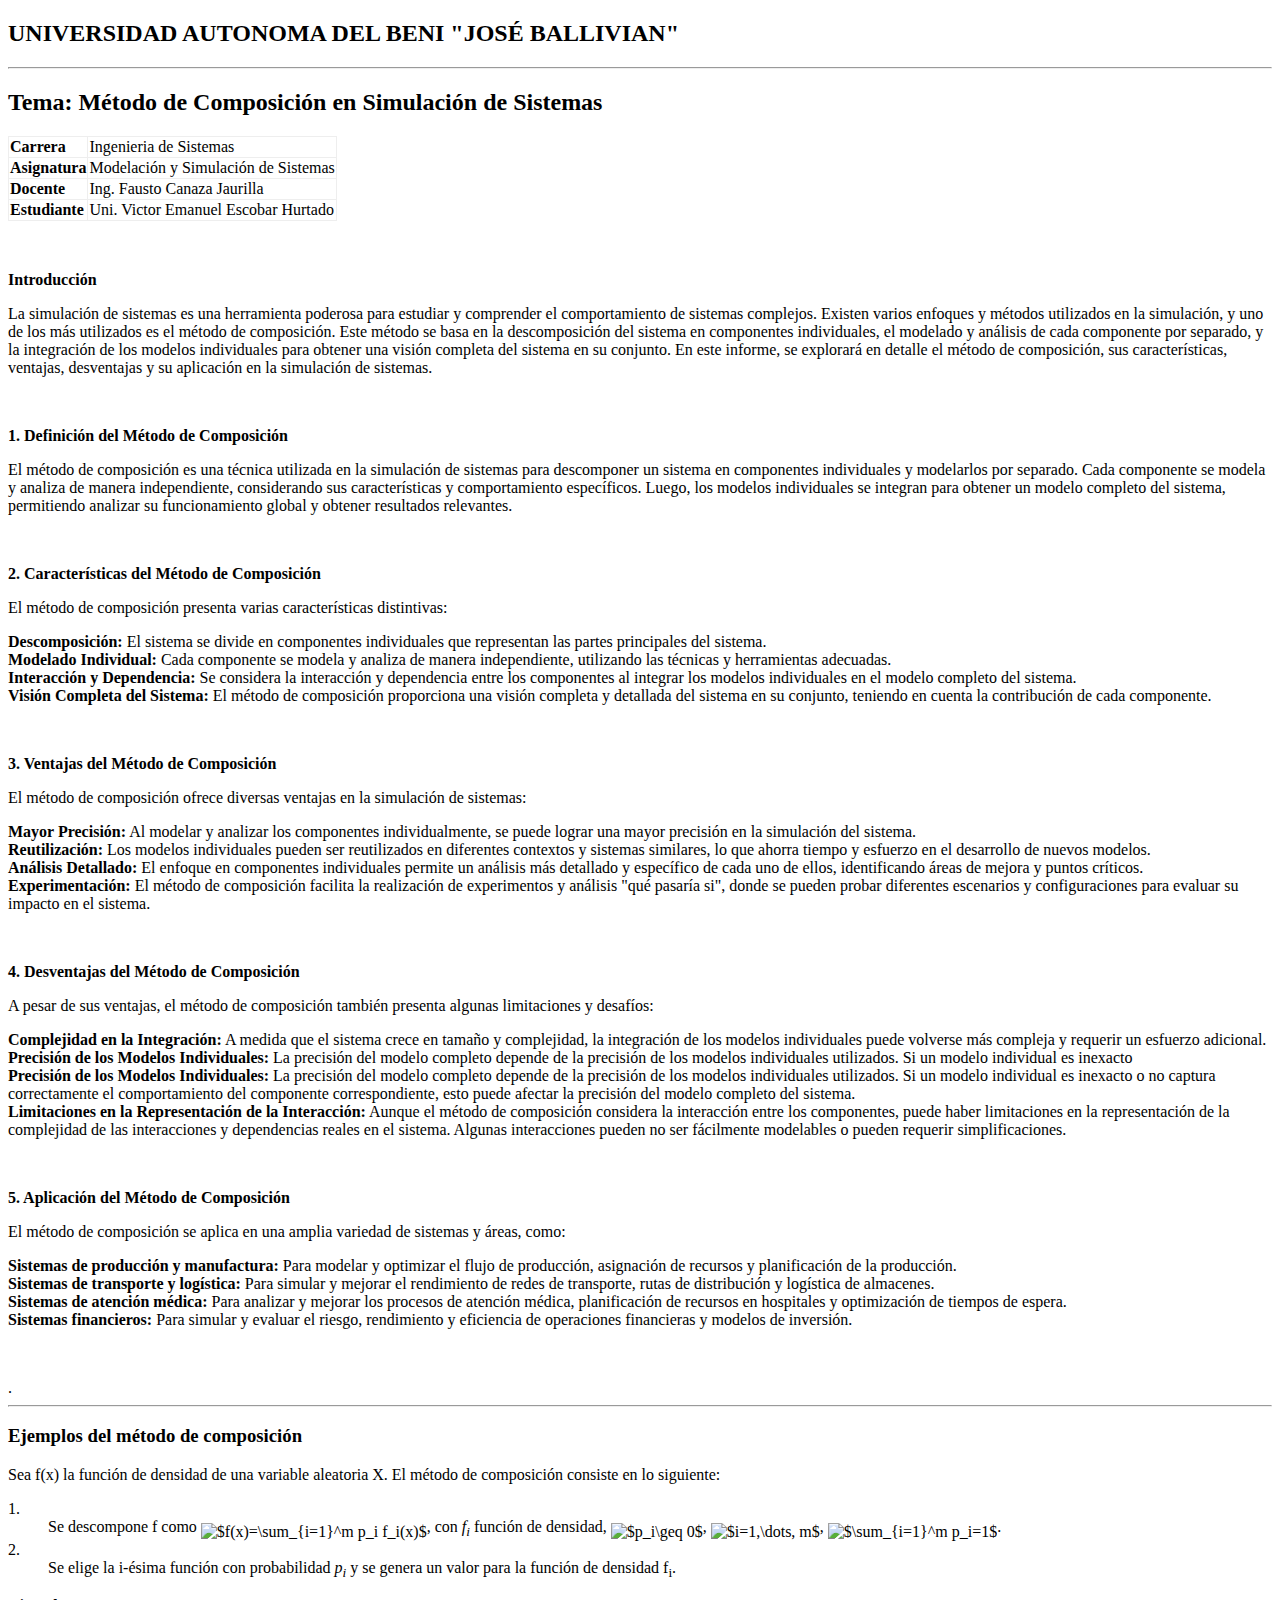
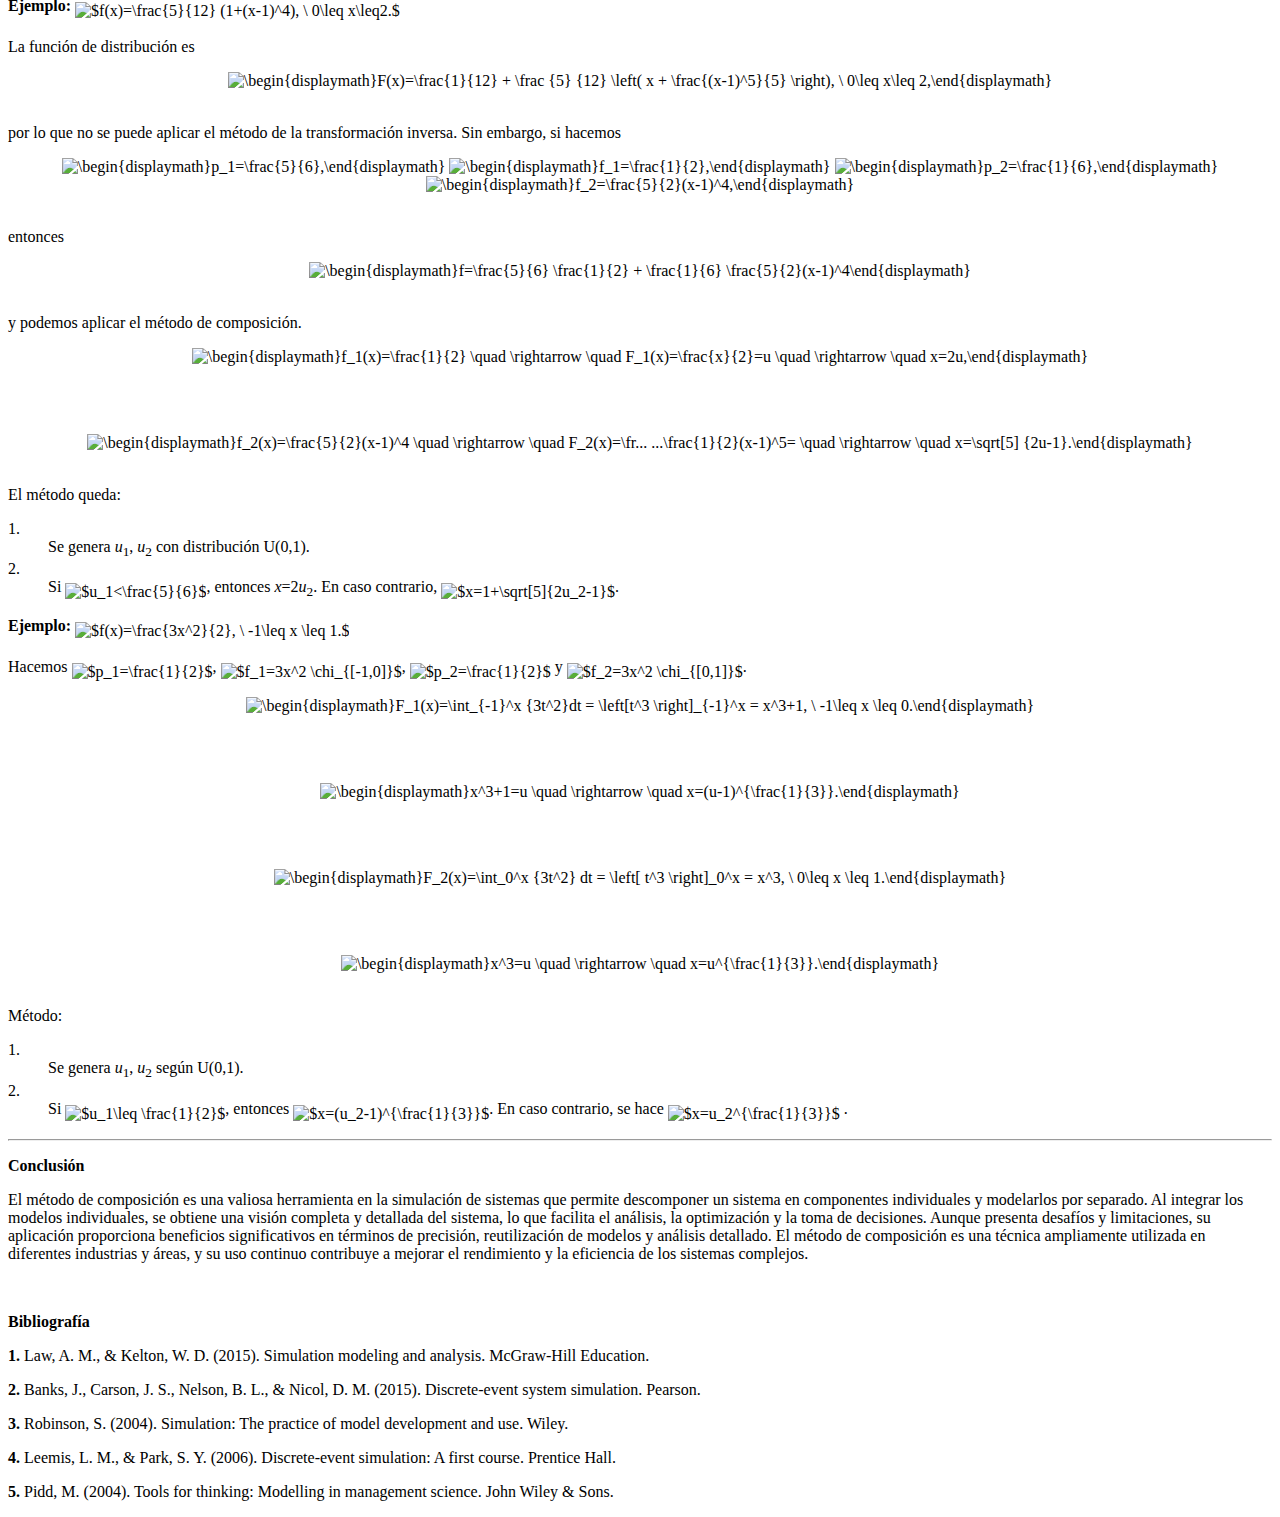
==== index.html @ 9a581acb "Rename IMC - INFORME METODO DE COMPOSICON.html to index.html" ====
<!DOCTYPE html>
<html>
<head>
	<meta charset="utf-8">
	<meta name="viewport" content="width=device-width, initial-scale=1">
	<link rel="stylesheet" type="text/css" href="ESTILO INFORME METODO DE COMPOSICION.css">
	<title>Metodo de Composicion</title>
</head>
<body lang=ES-BO style='tab-interval:35.4pt'>

<div class=WordSection1>

<h2>UNIVERSIDAD AUTONOMA DEL BENI "JOSÉ BALLIVIAN"</h2>
</dd></dl><hr>

<h2>Tema: Método de Composición en Simulación de Sistemas</h2>

<table border="1">
    <tbody>
        <tr>
            <td class="negrita">Carrera </td>
            <td>Ingenieria de Sistemas</td>
        </tr>
        <tr>
            <td class="negrita">Asignatura </td>
            <td>Modelación y Simulación de Sistemas</td>
        </tr>
        <tr>
            <td class="negrita">Docente </td>
            <td>Ing. Fausto Canaza Jaurilla</td>
        </tr>
        <tr>
            <td class="negrita">Estudiante</td>
            <td>Uni. Victor Emanuel Escobar Hurtado</td>
        </tr>
    </tbody>
</table>

<p class=MsoNormal><o:p>&nbsp;</o:p></p>

<p class=MsoNormal><b style='mso-bidi-font-weight:normal'>Introducción<o:p></o:p></b></p>

<p class=MsoNormal>La simulación de sistemas es una herramienta poderosa para
estudiar y comprender el comportamiento de sistemas complejos. Existen varios
enfoques y métodos utilizados en la simulación, y uno de los más utilizados es
el método de composición. Este método se basa en la descomposición del sistema
en componentes individuales, el modelado y análisis de cada componente por
separado, y la integración de los modelos individuales para obtener una visión
completa del sistema en su conjunto. En este informe, se explorará en detalle
el método de composición, sus características, ventajas, desventajas y su
aplicación en la simulación de sistemas.</p>

<p class=MsoNormal><o:p>&nbsp;</o:p></p>

<p class=MsoNormal><b style='mso-bidi-font-weight:normal'>1. Definición del
Método de Composición<o:p></o:p></b></p>

<p class=MsoNormal>El método de composición es una técnica utilizada en la
simulación de sistemas para descomponer un sistema en componentes individuales
y modelarlos por separado. Cada componente se modela y analiza de manera
independiente, considerando sus características y comportamiento específicos.
Luego, los modelos individuales se integran para obtener un modelo completo del
sistema, permitiendo analizar su funcionamiento global y obtener resultados
relevantes.</p>

<p class=MsoNormal><o:p>&nbsp;</o:p></p>

<p class=MsoNormal><b style='mso-bidi-font-weight:normal'>2. Características
del Método de Composición<o:p></o:p></b></p>   

<p class=MsoNormal>El método de composición presenta varias características
distintivas:</p>

<li><strong>Descomposición:</strong> El sistema se divide en
componentes individuales que representan las partes principales del sistema.</li>

<li><strong>Modelado Individual:</strong> Cada componente se modela y
analiza de manera independiente, utilizando las técnicas y herramientas
adecuadas.</li>

<li><strong>Interacción y Dependencia:</strong> Se considera la
interacción y dependencia entre los componentes al integrar los modelos
individuales en el modelo completo del sistema.</li>

<li><strong>Visión Completa del Sistema:</strong> El método de composición
proporciona una visión completa y detallada del sistema en su conjunto,
teniendo en cuenta la contribución de cada componente.</li>

<p class=MsoNormal><o:p>&nbsp;</o:p></p>

<p class=MsoNormal><b style='mso-bidi-font-weight:normal'>3. Ventajas del
Método de Composición<o:p></o:p></b></p>

<p class=MsoNormal>El método de composición ofrece diversas ventajas en la
simulación de sistemas:</p>

<li><strong>Mayor Precisión:</strong> Al modelar y analizar los
componentes individualmente, se puede lograr una mayor precisión en la
simulación del sistema.</li>

<li><strong>Reutilización:</strong> Los modelos individuales pueden
ser reutilizados en diferentes contextos y sistemas similares, lo que ahorra
tiempo y esfuerzo en el desarrollo de nuevos modelos.</li>

<li><strong>Análisis Detallado:</strong> El enfoque en componentes
individuales permite un análisis más detallado y específico de cada uno de
ellos, identificando áreas de mejora y puntos críticos.</li>

<li><strong>Experimentación:</strong> El método de composición
facilita la realización de experimentos y análisis &quot;qué pasaría si&quot;,
donde se pueden probar diferentes escenarios y configuraciones para evaluar su
impacto en el sistema.</li>

<p class=MsoNormal><o:p>&nbsp;</o:p></p>

<p class=MsoNormal><b style='mso-bidi-font-weight:normal'>4. Desventajas del
Método de Composición<o:p></o:p></b></p>

<p class=MsoNormal>A pesar de sus ventajas, el método de composición también
presenta algunas limitaciones y desafíos:</p>




<li><strong>Complejidad en la Integración:</strong> A medida que el
sistema crece en tamaño y complejidad, la integración de los modelos
individuales puede volverse más compleja y requerir un esfuerzo adicional.</li>

<li><strong>Precisión de los Modelos Individuales:</strong> La
precisión del modelo completo depende de la precisión de los modelos
individuales utilizados. Si un modelo individual es inexacto</li>

<li><strong>Precisión de los Modelos Individuales:</strong> La
precisión del modelo completo depende de la precisión de los modelos
individuales utilizados. Si un modelo individual es inexacto o no captura
correctamente el comportamiento del componente correspondiente, esto puede
afectar la precisión del modelo completo del sistema.</li>

<li><strong>Limitaciones en la Representación de la Interacción:</strong> Aunque el método de composición considera la interacción entre los
componentes, puede haber limitaciones en la representación de la complejidad de
las interacciones y dependencias reales en el sistema. Algunas interacciones
pueden no ser fácilmente modelables o pueden requerir simplificaciones.</li>

<p class=MsoNormal><o:p>&nbsp;</o:p></p>

<p class=MsoNormal><b style='mso-bidi-font-weight:normal'>5. Aplicación del
Método de Composición<o:p></o:p></b></p>


<p class=MsoNormal>El método de composición se aplica en una amplia variedad de
sistemas y áreas, como:</p>

<li><strong>Sistemas de producción y manufactura:</strong> Para
modelar y optimizar el flujo de producción, asignación de recursos y
planificación de la producción.</li>

<li><strong>Sistemas de transporte y logística:</strong> Para simular
y mejorar el rendimiento de redes de transporte, rutas de distribución y
logística de almacenes.</li>

<li><strong>Sistemas de atención médica:</strong> Para analizar y
mejorar los procesos de atención médica, planificación de recursos en
hospitales y optimización de tiempos de espera.</li>

<li><strong>Sistemas financieros:</strong> Para simular y evaluar el
riesgo, rendimiento y eficiencia de operaciones financieras y modelos de
inversión.</li>

<p class=MsoNormal><o:p>&nbsp;</o:p></p>


.
</dd></dl><hr>

<h3><a name="SECTION00930000000000000000">
Ejemplos del método de composición</a>
</h3>

Sea f(x) la función de densidad de una variable aleatoria X.
El método de composición consiste en lo siguiente:
<dl compact="">
<dt>1.
</dt><dd>Se descompone f como 
<!-- MATH: $f(x)=\sum_{i=1}^m p_i f_i(x)$ -->
<img width="128" height="31" align="MIDDLE" border="0" src="./Método de composición_files/img446.gif" alt="$f(x)=\sum_{i=1}^m p_i f_i(x)$">,
con <i>f</i><sub><i>i</i></sub>
función de densidad, <img width="42" height="27" align="MIDDLE" border="0" src="./Método de composición_files/img447.gif" alt="$p_i\geq 0$">,

<!-- MATH: $i=1,\dots, m$ -->
<img width="78" height="27" align="MIDDLE" border="0" src="./Método de composición_files/img448.gif" alt="$i=1,\dots, m$">,

<!-- MATH: $\sum_{i=1}^m p_i=1$ -->
<img width="78" height="31" align="MIDDLE" border="0" src="./Método de composición_files/img449.gif" alt="$\sum_{i=1}^m p_i=1$">.
</dd><dt>2.
</dt><dd>Se elige la i-ésima función con probabilidad <i>p</i><sub><i>i</i></sub> y se genera
un valor para la función de densidad f<sub>i</sub>.
</dd></dl>

<b>Ejemplo:  </b>
<!-- MATH: $f(x)=\frac{5}{12} (1+(x-1)^4), \  0\leq x\leq2.$ -->
<img width="224" height="32" align="MIDDLE" border="0" src="./Método de composición_files/img450.gif" alt="$f(x)=\frac{5}{12} (1+(x-1)^4), \ 0\leq x\leq2.$">
<br> <br>
La función de distribución es 
<br><p></p>
<div align="CENTER">
<!-- MATH: \begin{displaymath}
F(x)=\frac{1}{12} + \frac {5} {12}
\left( x + \frac{(x-1)^5}{5} \right), \  0\leq x\leq 2,
\end{displaymath} -->


<img width="276" height="42" src="./Método de composición_files/img451.gif" alt="\begin{displaymath}F(x)=\frac{1}{12} + \frac {5} {12}
\left( x + \frac{(x-1)^5}{5} \right), \ 0\leq x\leq 2,\end{displaymath}">
</div>
<br clear="ALL">
<p></p>
por lo que no se puede aplicar el método de la transformación 
inversa. Sin embargo, si hacemos 
<br><p></p>
<div align="CENTER">
<!-- MATH: \begin{displaymath}
p_1=\frac{5}{6},
\end{displaymath} -->


<img width="46" height="36" src="./Método de composición_files/img452.gif" alt="\begin{displaymath}p_1=\frac{5}{6},\end{displaymath}">
<img width="45" height="36" src="./Método de composición_files/img453.gif" alt="\begin{displaymath}f_1=\frac{1}{2},\end{displaymath}">
<img width="46" height="36" src="./Método de composición_files/img454.gif" alt="\begin{displaymath}p_2=\frac{1}{6},\end{displaymath}">
<img width="94" height="36" src="./Método de composición_files/img455.gif" alt="\begin{displaymath}f_2=\frac{5}{2}(x-1)^4,\end{displaymath}">
</div>
<br clear="ALL">
<p></p>
entonces 
<br><p></p>
<div align="CENTER">
<!-- MATH: \begin{displaymath}
f=\frac{5}{6} \frac{1}{2} + \frac{1}{6} \frac{5}{2}(x-1)^4
\end{displaymath} -->


<img width="133" height="36" src="./Método de composición_files/img456.gif" alt="\begin{displaymath}f=\frac{5}{6} \frac{1}{2} + \frac{1}{6} \frac{5}{2}(x-1)^4\end{displaymath}">
</div>
<br clear="ALL">
<p></p>
y podemos aplicar el método de composición.
<br><p></p>
<div align="CENTER">
<!-- MATH: \begin{displaymath}
f_1(x)=\frac{1}{2} \quad \rightarrow \quad F_1(x)=\frac{x}{2}=u
\quad \rightarrow \quad x=2u,
\end{displaymath} -->


<img width="296" height="36" src="./Método de composición_files/img457.gif" alt="\begin{displaymath}f_1(x)=\frac{1}{2} \quad \rightarrow \quad F_1(x)=\frac{x}{2}=u
\quad \rightarrow \quad x=2u,\end{displaymath}">
</div>
<br clear="ALL">
<p></p>
<br><p></p>
<div align="CENTER">
<!-- MATH: \begin{displaymath}
f_2(x)=\frac{5}{2}(x-1)^4 \quad \rightarrow \quad
F_2(x)=\frac{1}{2} + \frac{1}{2}(x-1)^5= \quad \rightarrow \quad
x=\sqrt[5] {2u-1}.
\end{displaymath} -->


<img width="441" height="36" src="./Método de composición_files/img458.gif" alt="\begin{displaymath}f_2(x)=\frac{5}{2}(x-1)^4 \quad \rightarrow \quad
F_2(x)=\fr...
...\frac{1}{2}(x-1)^5= \quad \rightarrow \quad
x=\sqrt[5] {2u-1}.\end{displaymath}">
</div>
<br clear="ALL">
<p></p>
El método queda: 
<dl compact="">
<dt>1.
</dt><dd>Se genera <i>u</i><sub>1</sub>, <i>u</i><sub>2</sub> con distribución U(0,1).
</dd><dt>2.
</dt><dd>Si 
<!-- MATH: $u_1<\frac{5}{6}$ -->
<img width="46" height="32" align="MIDDLE" border="0" src="./Método de composición_files/img459.gif" alt="$u_1&lt;\frac{5}{6}$">,
entonces <i>x</i>=2<i>u</i><sub>2</sub>. En caso contrario, 
<!-- MATH: $x=1+\sqrt[5]{2u_2-1}$ -->
<img width="113" height="32" align="MIDDLE" border="0" src="./Método de composición_files/img460.gif" alt="$x=1+\sqrt[5]{2u_2-1}$">.
</dd></dl>

<b>Ejemplo:  </b>
<!-- MATH: $f(x)=\frac{3x^2}{2}, \  -1\leq x \leq 1.$ -->
<img width="156" height="37" align="MIDDLE" border="0" src="./Método de composición_files/img461.gif" alt="$f(x)=\frac{3x^2}{2}, \ -1\leq x \leq 1.$">
<br> <br>
Hacemos 
<!-- MATH: $p_1=\frac{1}{2}$ -->
<img width="45" height="32" align="MIDDLE" border="0" src="./Método de composición_files/img462.gif" alt="$p_1=\frac{1}{2}$">,

<!-- MATH: $f_1=3x^2 \chi_{[-1,0]}$ -->
<img width="96" height="31" align="MIDDLE" border="0" src="./Método de composición_files/img463.gif" alt="$f_1=3x^2 \chi_{[-1,0]}$">,

<!-- MATH: $p_2=\frac{1}{2}$ -->
<img width="45" height="32" align="MIDDLE" border="0" src="./Método de composición_files/img464.gif" alt="$p_2=\frac{1}{2}$">
y 
<!-- MATH: $f_2=3x^2 \chi_{[0,1]}$ -->
<img width="88" height="31" align="MIDDLE" border="0" src="./Método de composición_files/img465.gif" alt="$f_2=3x^2 \chi_{[0,1]}$">.
<br><p></p>
<div align="CENTER">
<!-- MATH: \begin{displaymath}
F_1(x)=\int_{-1}^x {3t^2}dt = \left[t^3 \right]_{-1}^x = x^3+1,
\  -1\leq x \leq 0.
\end{displaymath} -->


<img width="306" height="41" src="./Método de composición_files/img466.gif" alt="\begin{displaymath}F_1(x)=\int_{-1}^x {3t^2}dt = \left[t^3 \right]_{-1}^x = x^3+1,
\ -1\leq x \leq 0.\end{displaymath}">
</div>
<br clear="ALL">
<p></p>
<br><p></p>
<div align="CENTER">
<!-- MATH: \begin{displaymath}
x^3+1=u \quad \rightarrow \quad
x=(u-1)^{\frac{1}{3}}.
\end{displaymath} -->


<img width="196" height="27" src="./Método de composición_files/img467.gif" alt="\begin{displaymath}x^3+1=u \quad \rightarrow \quad
x=(u-1)^{\frac{1}{3}}.\end{displaymath}">
</div>
<br clear="ALL">
<p></p>
<br><p></p>
<div align="CENTER">
<!-- MATH: \begin{displaymath}
F_2(x)=\int_0^x {3t^2} dt = \left[ t^3 \right]_0^x = x^3,
\  0\leq x \leq 1.
\end{displaymath} -->


<img width="261" height="40" src="./Método de composición_files/img468.gif" alt="\begin{displaymath}F_2(x)=\int_0^x {3t^2} dt = \left[ t^3 \right]_0^x = x^3,
\ 0\leq x \leq 1.\end{displaymath}">
</div>
<br clear="ALL">
<p></p>
<br><p></p>
<div align="CENTER">
<!-- MATH: \begin{displaymath}
x^3=u \quad \rightarrow \quad x=u^{\frac{1}{3}}.
\end{displaymath} -->


<img width="137" height="23" src="./Método de composición_files/img469.gif" alt="\begin{displaymath}x^3=u \quad \rightarrow \quad x=u^{\frac{1}{3}}.\end{displaymath}">
</div>
<br clear="ALL">
<p></p>
Método:
<dl compact="">
<dt>1.
</dt><dd>Se genera <i>u</i><sub>1</sub>, <i>u</i><sub>2</sub> según U(0,1).
</dd><dt>2.
</dt><dd>Si 
<!-- MATH: $u_1\leq \frac{1}{2}$ -->
<img width="46" height="32" align="MIDDLE" border="0" src="./Método de composición_files/img470.gif" alt="$u_1\leq \frac{1}{2}$">,
entonces 
<!-- MATH: $x=(u_2-1)^{\frac{1}{3}}$ -->
<img width="89" height="35" align="MIDDLE" border="0" src="./Método de composición_files/img471.gif" alt="$x=(u_2-1)^{\frac{1}{3}}$">.
En
caso contrario, se hace 
<!-- MATH: $x=u_2^{\frac{1}{3}}$ -->
<img width="48" height="41" align="MIDDLE" border="0" src="./Método de composición_files/img472.gif" alt="$x=u_2^{\frac{1}{3}}$">

.
</dd></dl><hr>




<p class=MsoNormal><b style='mso-bidi-font-weight:normal'>Conclusión</b></p>



<p class=MsoNormal>El método de composición es una valiosa herramienta en la
simulación de sistemas que permite descomponer un sistema en componentes
individuales y modelarlos por separado. Al integrar los modelos individuales, se
obtiene una visión completa y detallada del sistema, lo que facilita el
análisis, la optimización y la toma de decisiones. Aunque presenta desafíos y
limitaciones, su aplicación proporciona beneficios significativos en términos
de precisión, reutilización de modelos y análisis detallado. El método de
composición es una técnica ampliamente utilizada en diferentes industrias y
áreas, y su uso continuo contribuye a mejorar el rendimiento y la eficiencia de
los sistemas complejos.</p>

<p class=MsoNormal><o:p>&nbsp;</o:p></p>

<p class=MsoNormal><b style='mso-bidi-font-weight:normal'>Bibliografía</b></p>



<p class=MsoNormal><strong>1.</strong> <span class=SpellE>Law</span>, A. M., &amp; <span
class=SpellE>Kelton</span>, W. D. (2015). <span class=SpellE>Simulation</span> <span
class=SpellE>modeling</span> and <span class=SpellE>analysis</span>.
McGraw-Hill <span class=SpellE>Education</span>.</p>

<p class=MsoNormal><strong>2.</strong> Banks, J., Carson, J. S., Nelson, B. L., &amp; Nicol, D.
M. (2015). <span class=SpellE>Discrete-event</span> <span class=SpellE>system</span>
<span class=SpellE>simulation</span>. Pearson.</p>

<p class=MsoNormal><strong>3. </strong>Robinson, S. (2004). <span class=SpellE>Simulation</span>:
<span class=SpellE>The</span> <span class=SpellE>practice</span> of <span
class=SpellE>model</span> <span class=SpellE>development</span> and use. <span
class=SpellE>Wiley</span>.</p>

<p class=MsoNormal><strong>4. </strong><span class=SpellE>Leemis</span>, L. M., &amp; Park, S.
Y. (2006). <span class=SpellE>Discrete-event</span> <span class=SpellE>simulation</span>:
A <span class=SpellE>first</span> <span class=SpellE>course</span>. Prentice
Hall.</p>

<p class=MsoNormal><strong>5. </strong><span class=SpellE>Pidd</span>, M. (2004). Tools <span
class=SpellE>for</span> <span class=SpellE>thinking</span>: <span class=SpellE>Modelling</span>
in <span class=SpellE>management</span> <span class=SpellE>science</span>. John
<span class=SpellE>Wiley</span> &amp; <span class=SpellE>Sons</span>.</p>

</div>


</body>
</html>
---- ESTILO INFORME METODO DE COMPOSICION.css ----
.negrita{
	font-weight: bold;
}
table{
	border-collapse: collapse;
}
table tr{
	border: 1em;
}
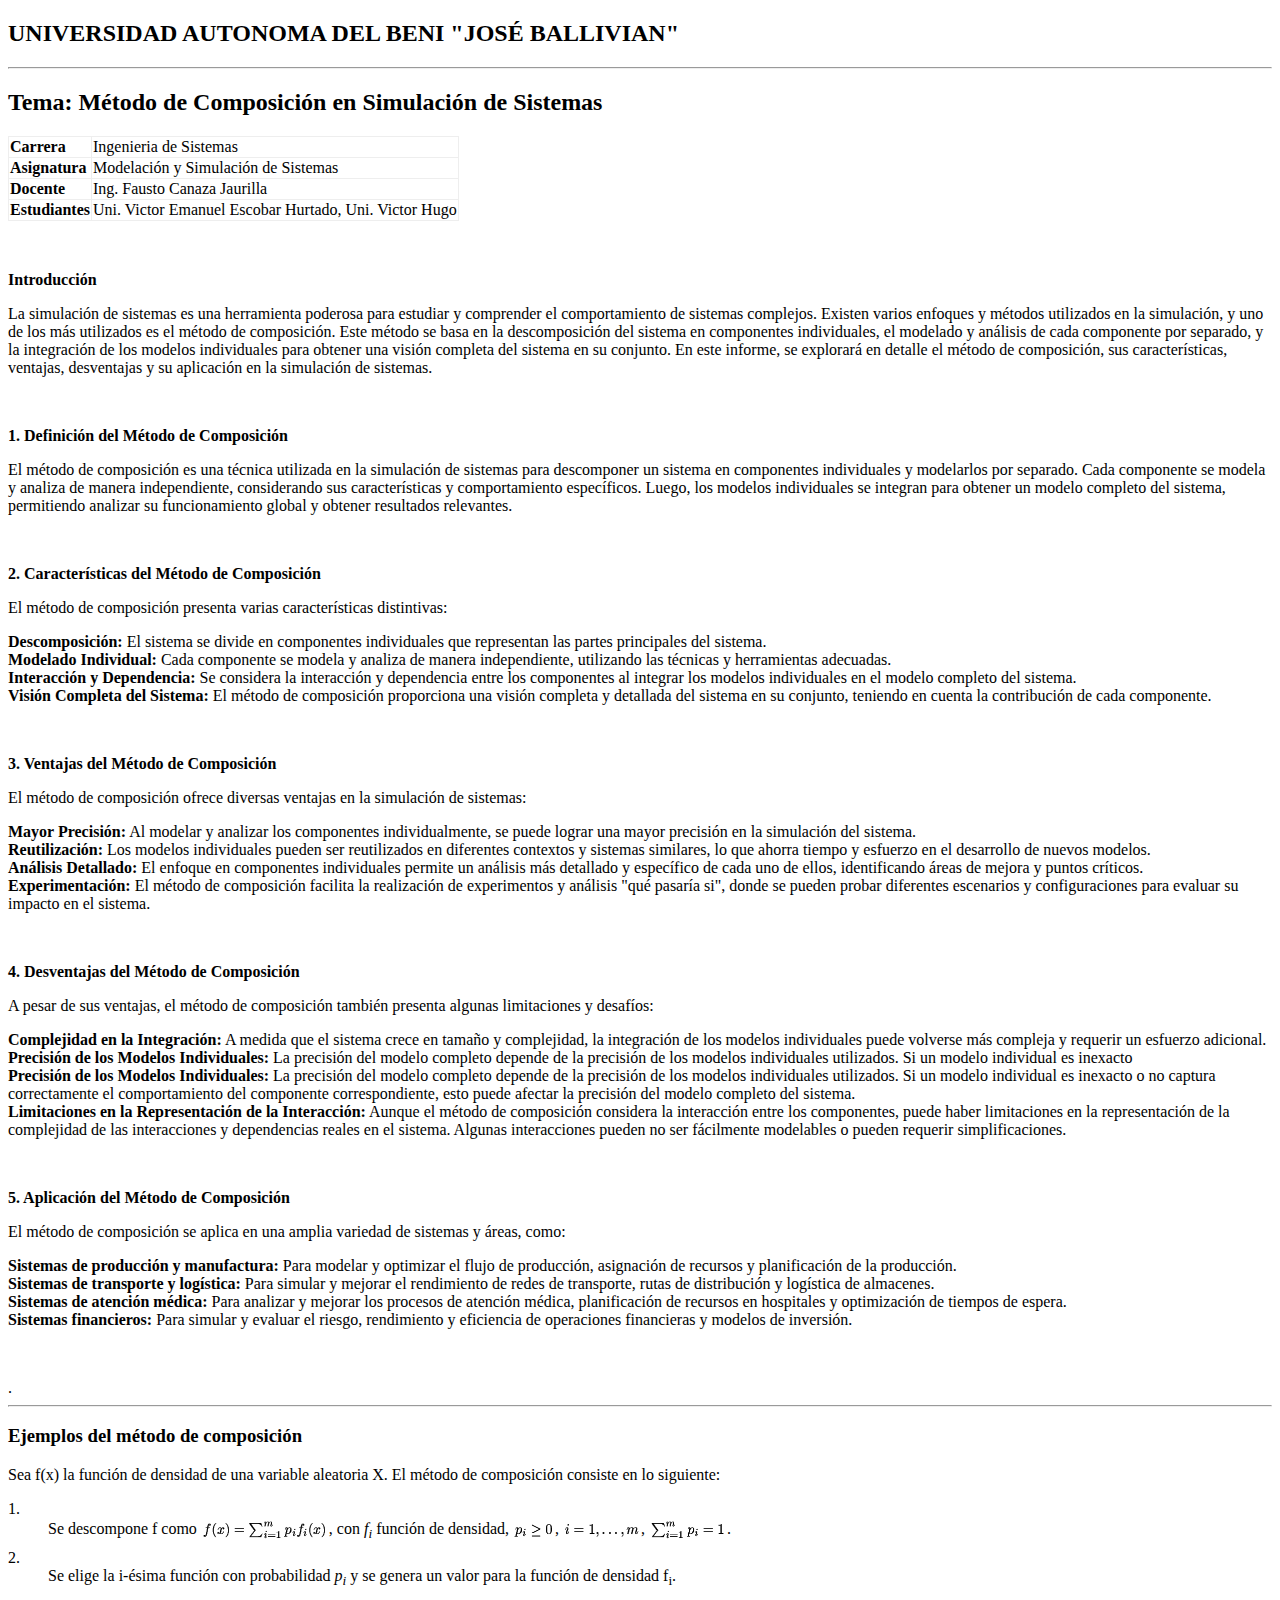
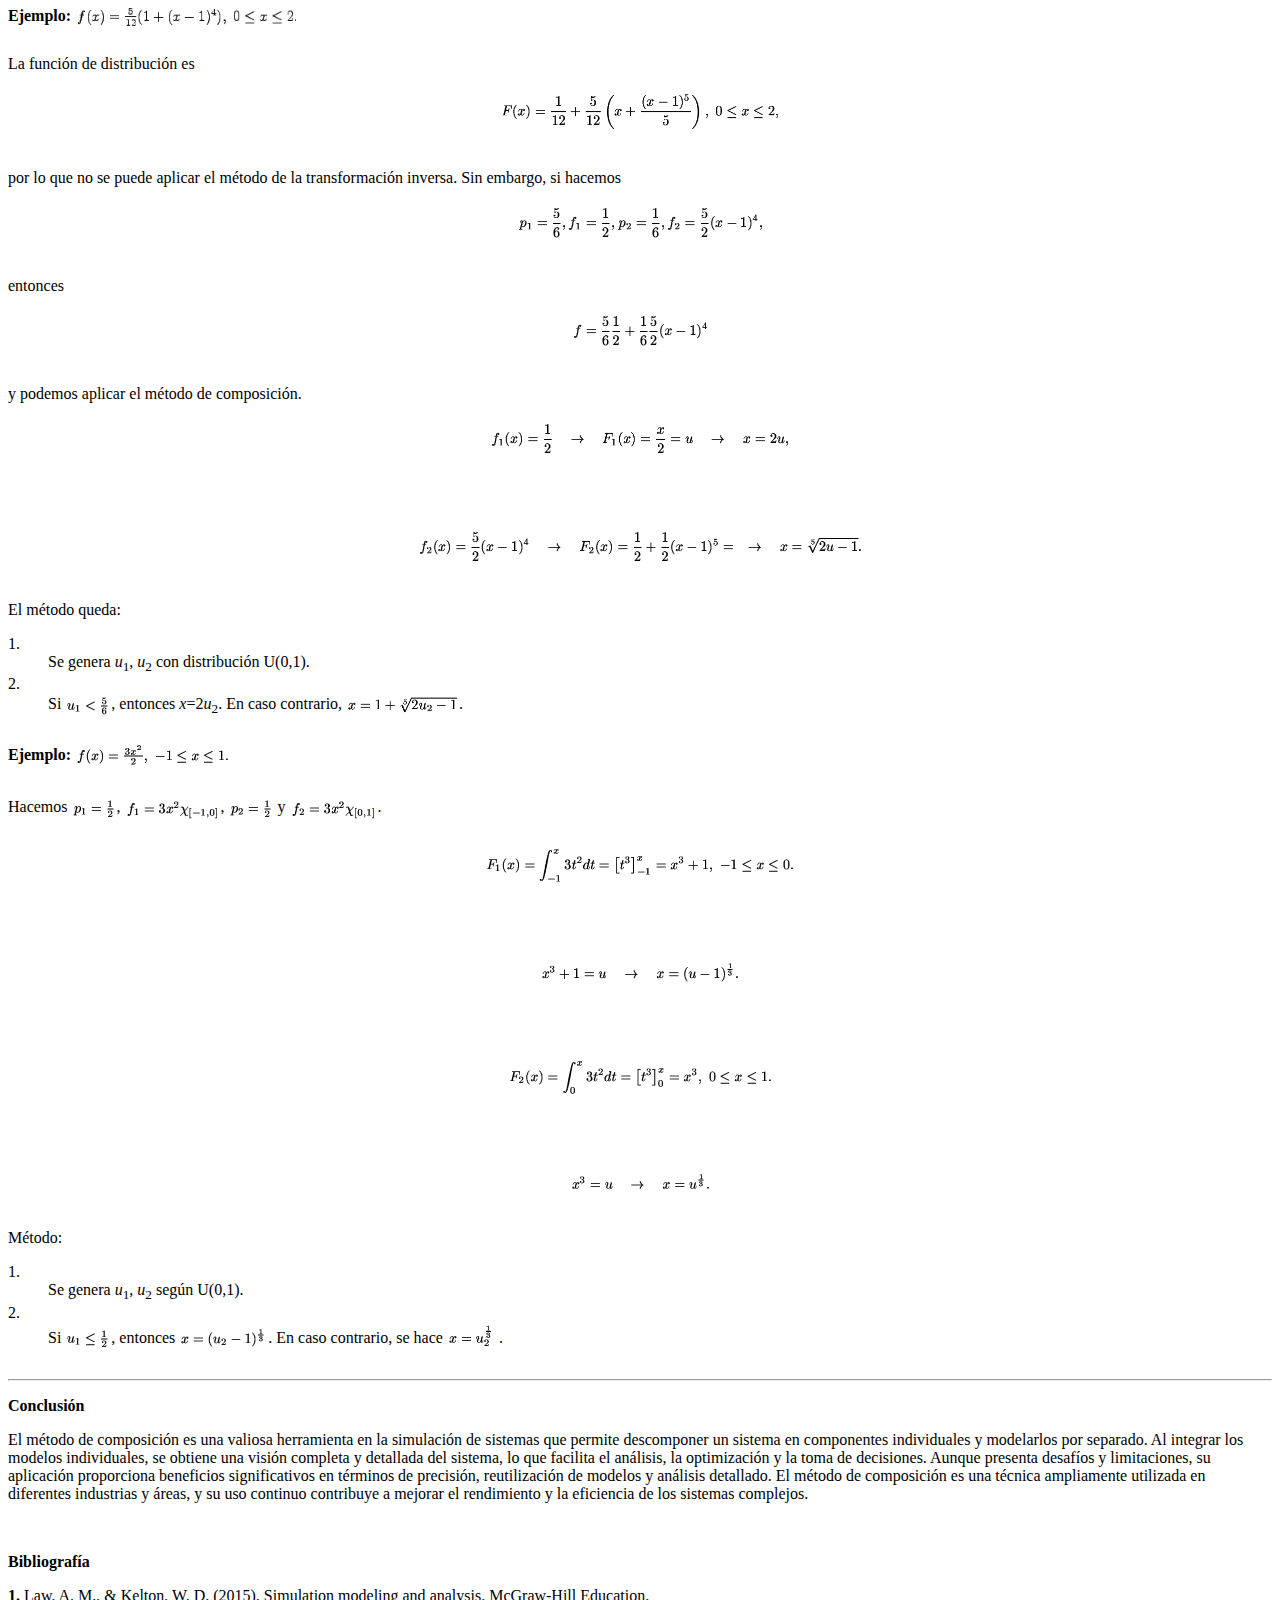
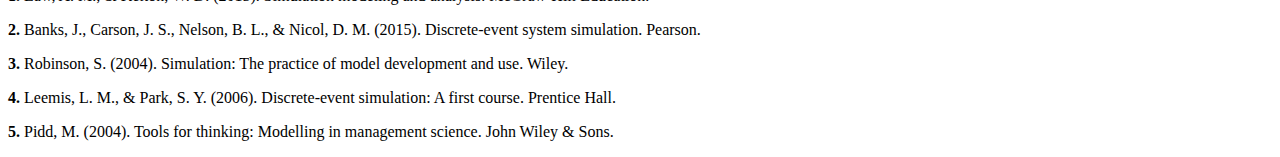
==== commit d655463f: "Update index.html" ====
--- a/index.html
+++ b/index.html
@@ -30,8 +30,8 @@
             <td>Ing. Fausto Canaza Jaurilla</td>
         </tr>
         <tr>
-            <td class="negrita">Estudiante</td>
-            <td>Uni. Victor Emanuel Escobar Hurtado</td>
+            <td class="negrita">Estudiantes</td>
+            <td>Uni. Victor Emanuel Escobar Hurtado, Uni. Victor Hugo</td>
         </tr>
     </tbody>
 </table>
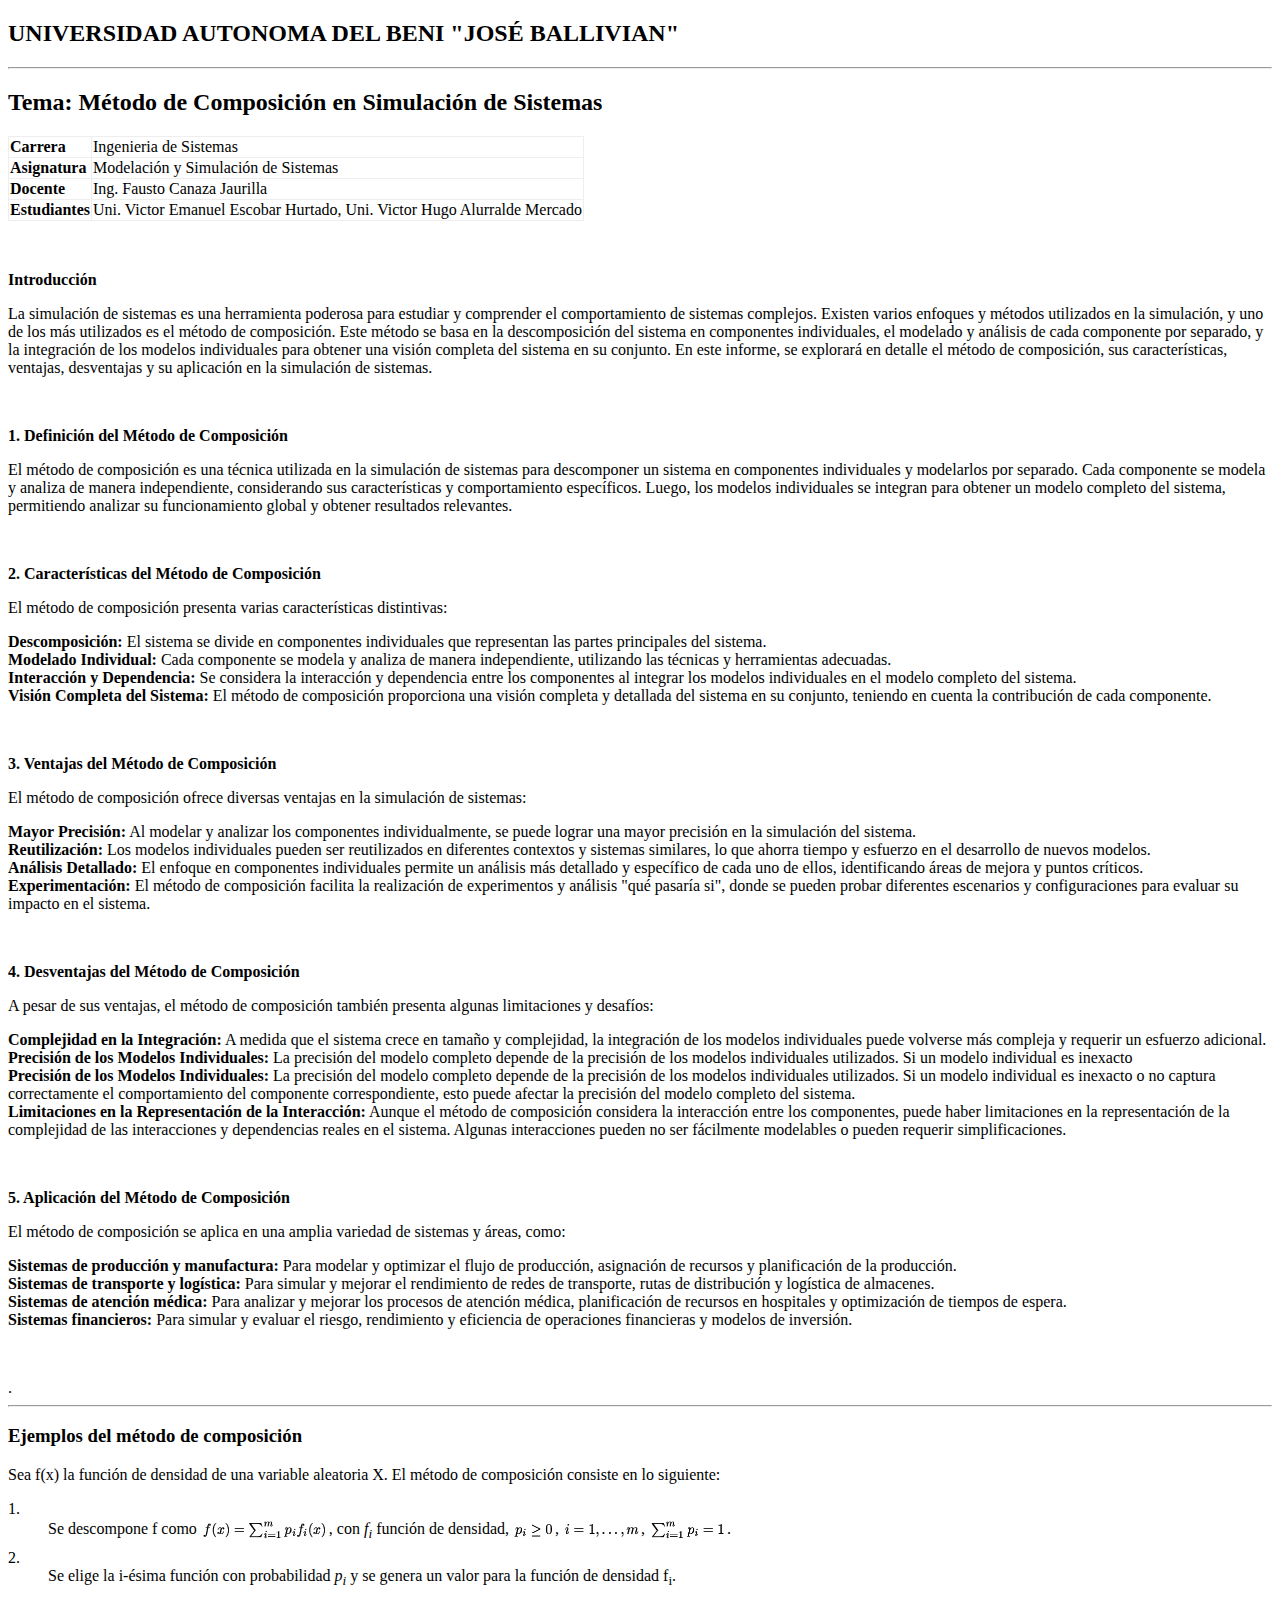
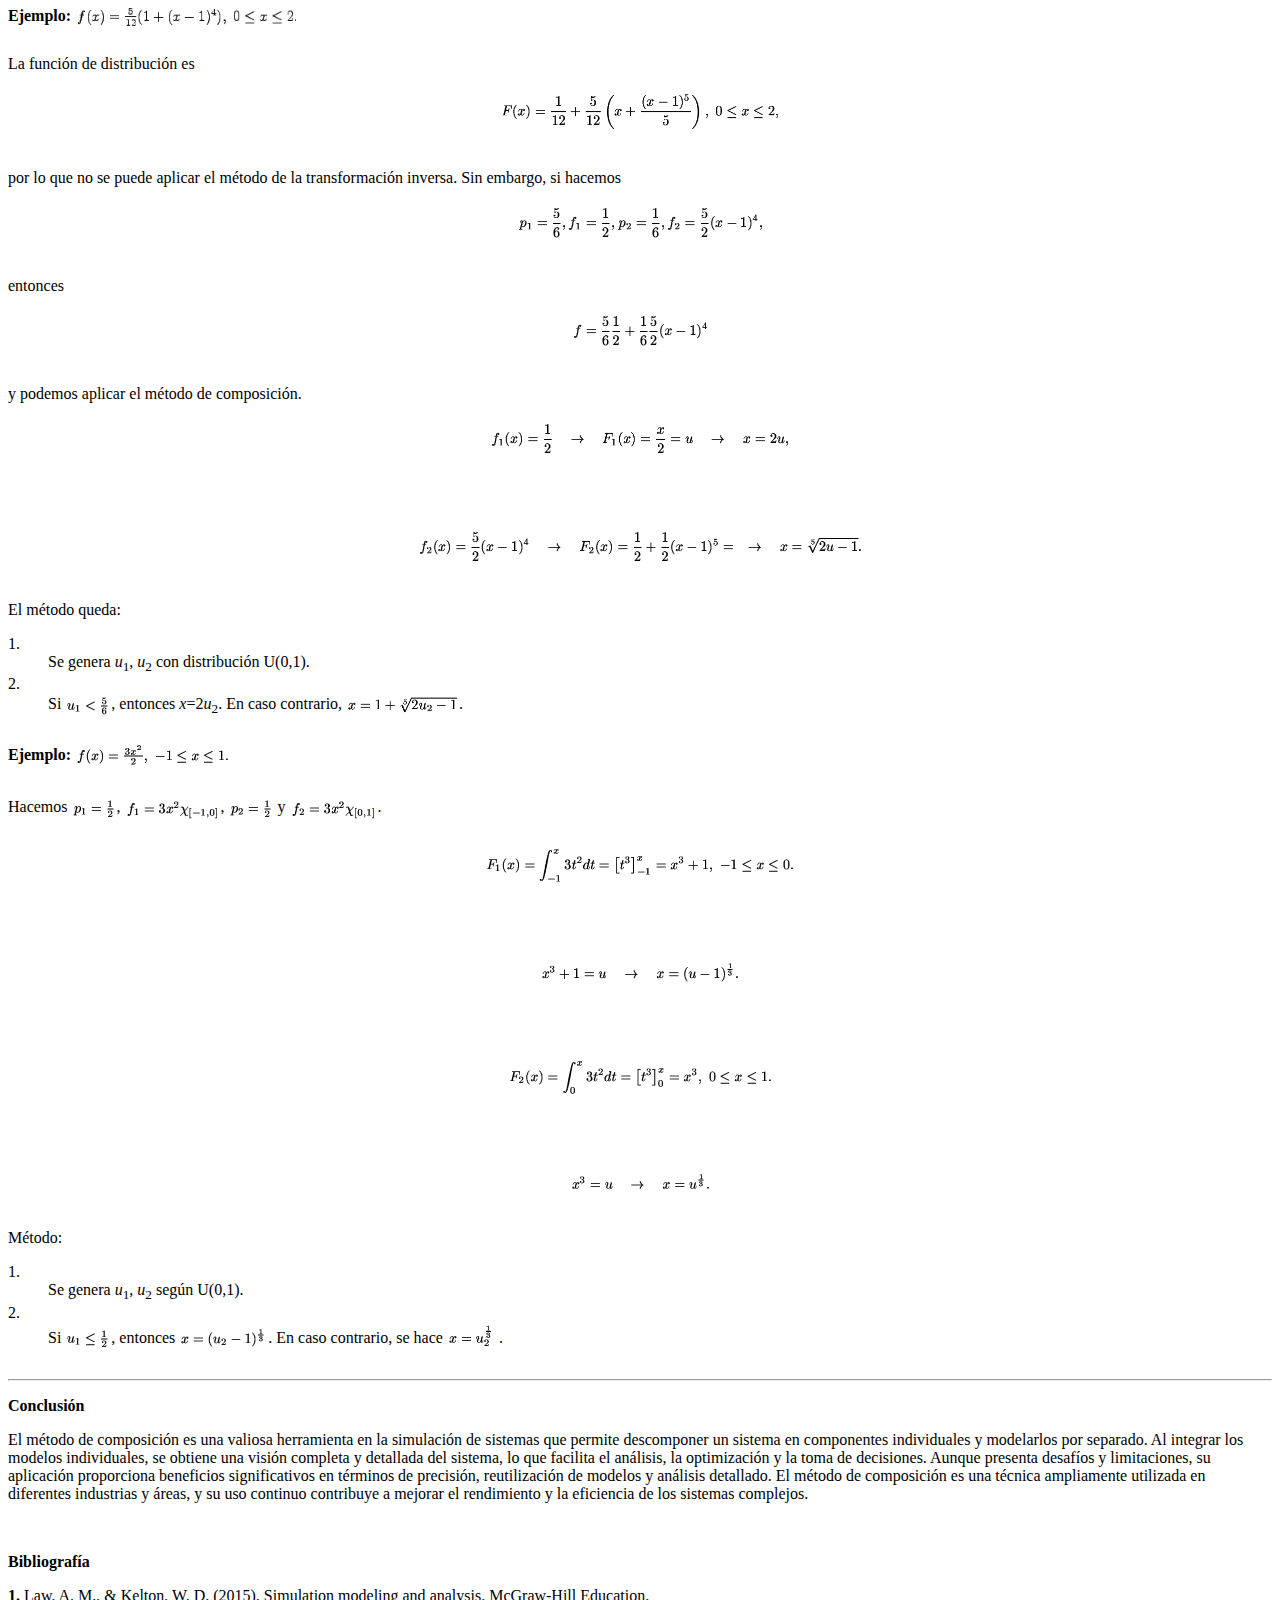
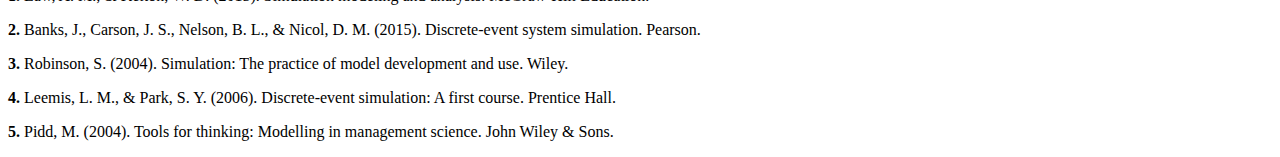
==== commit 54a535a4: "Update index.html" ====
--- a/index.html
+++ b/index.html
@@ -31,7 +31,7 @@
         </tr>
         <tr>
             <td class="negrita">Estudiantes</td>
-            <td>Uni. Victor Emanuel Escobar Hurtado, Uni. Victor Hugo</td>
+            <td>Uni. Victor Emanuel Escobar Hurtado, Uni. Victor Hugo Alurralde Mercado</td>
         </tr>
     </tbody>
 </table>
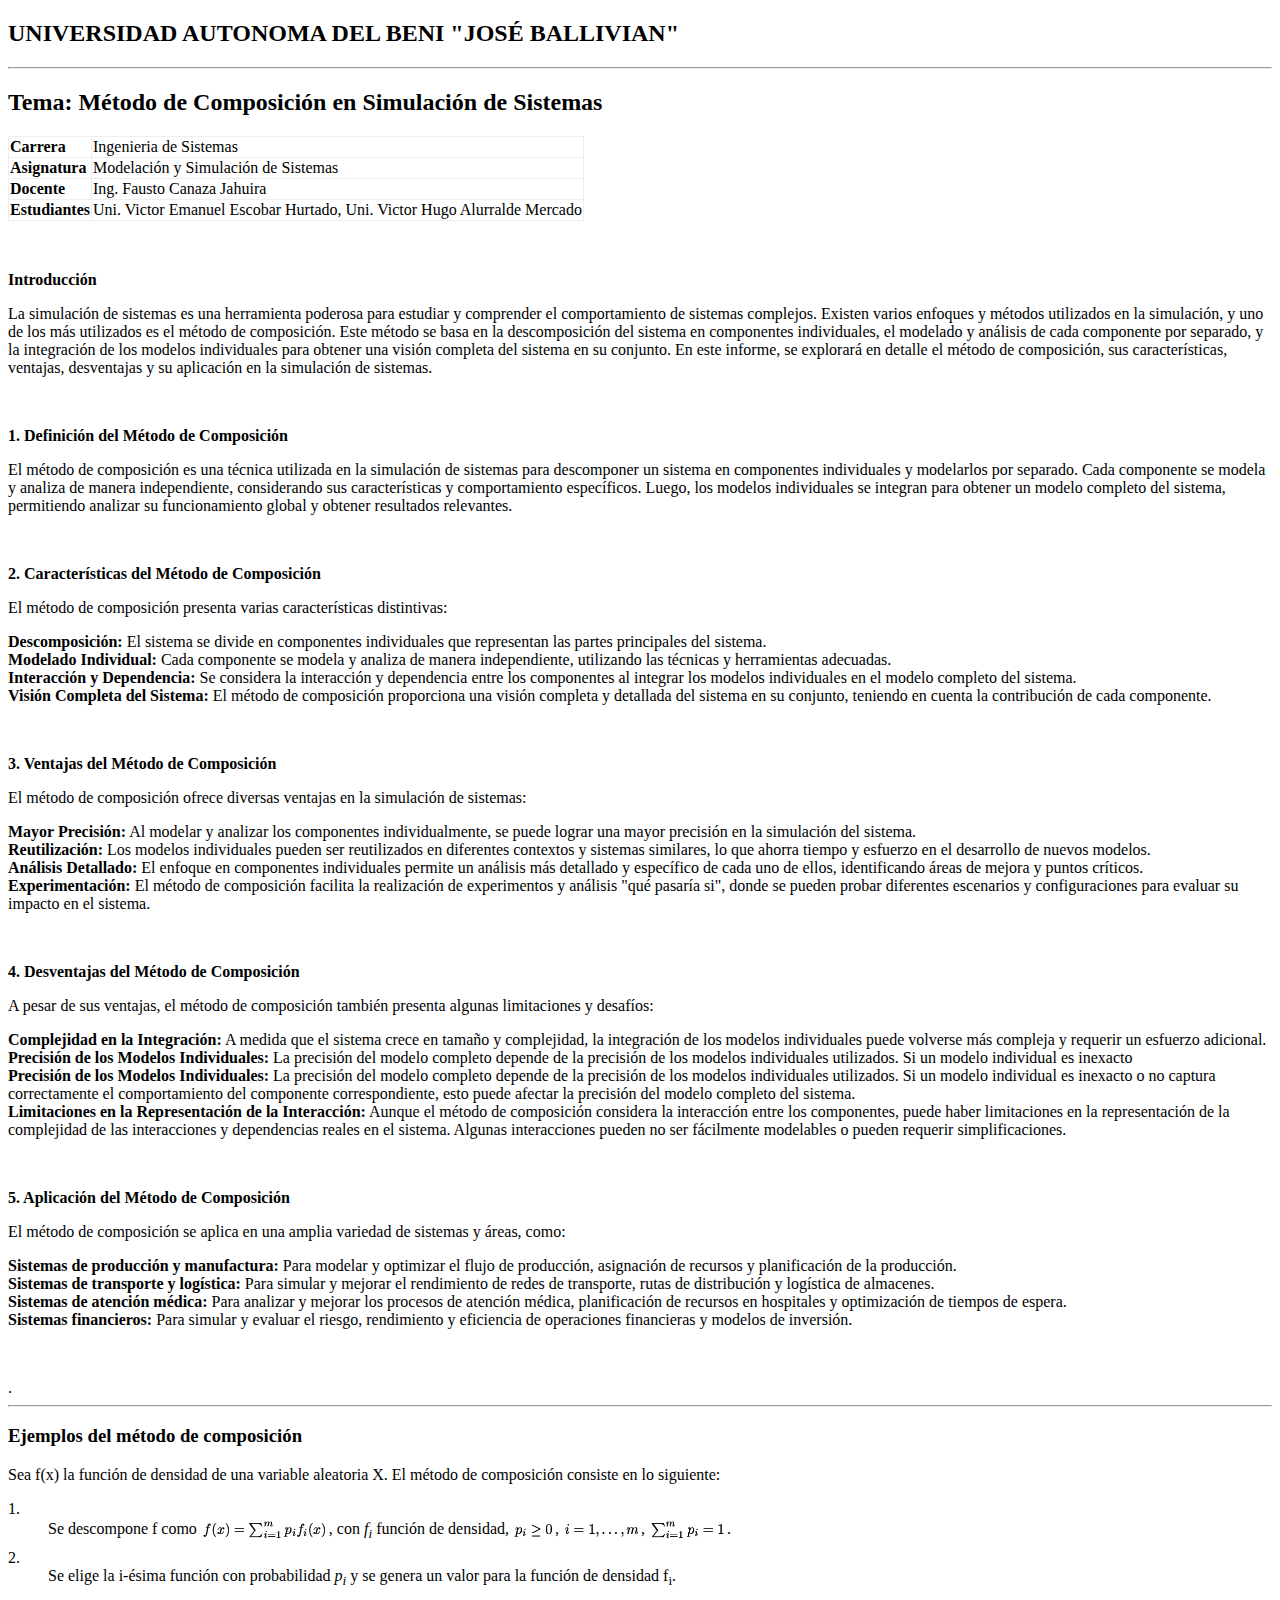
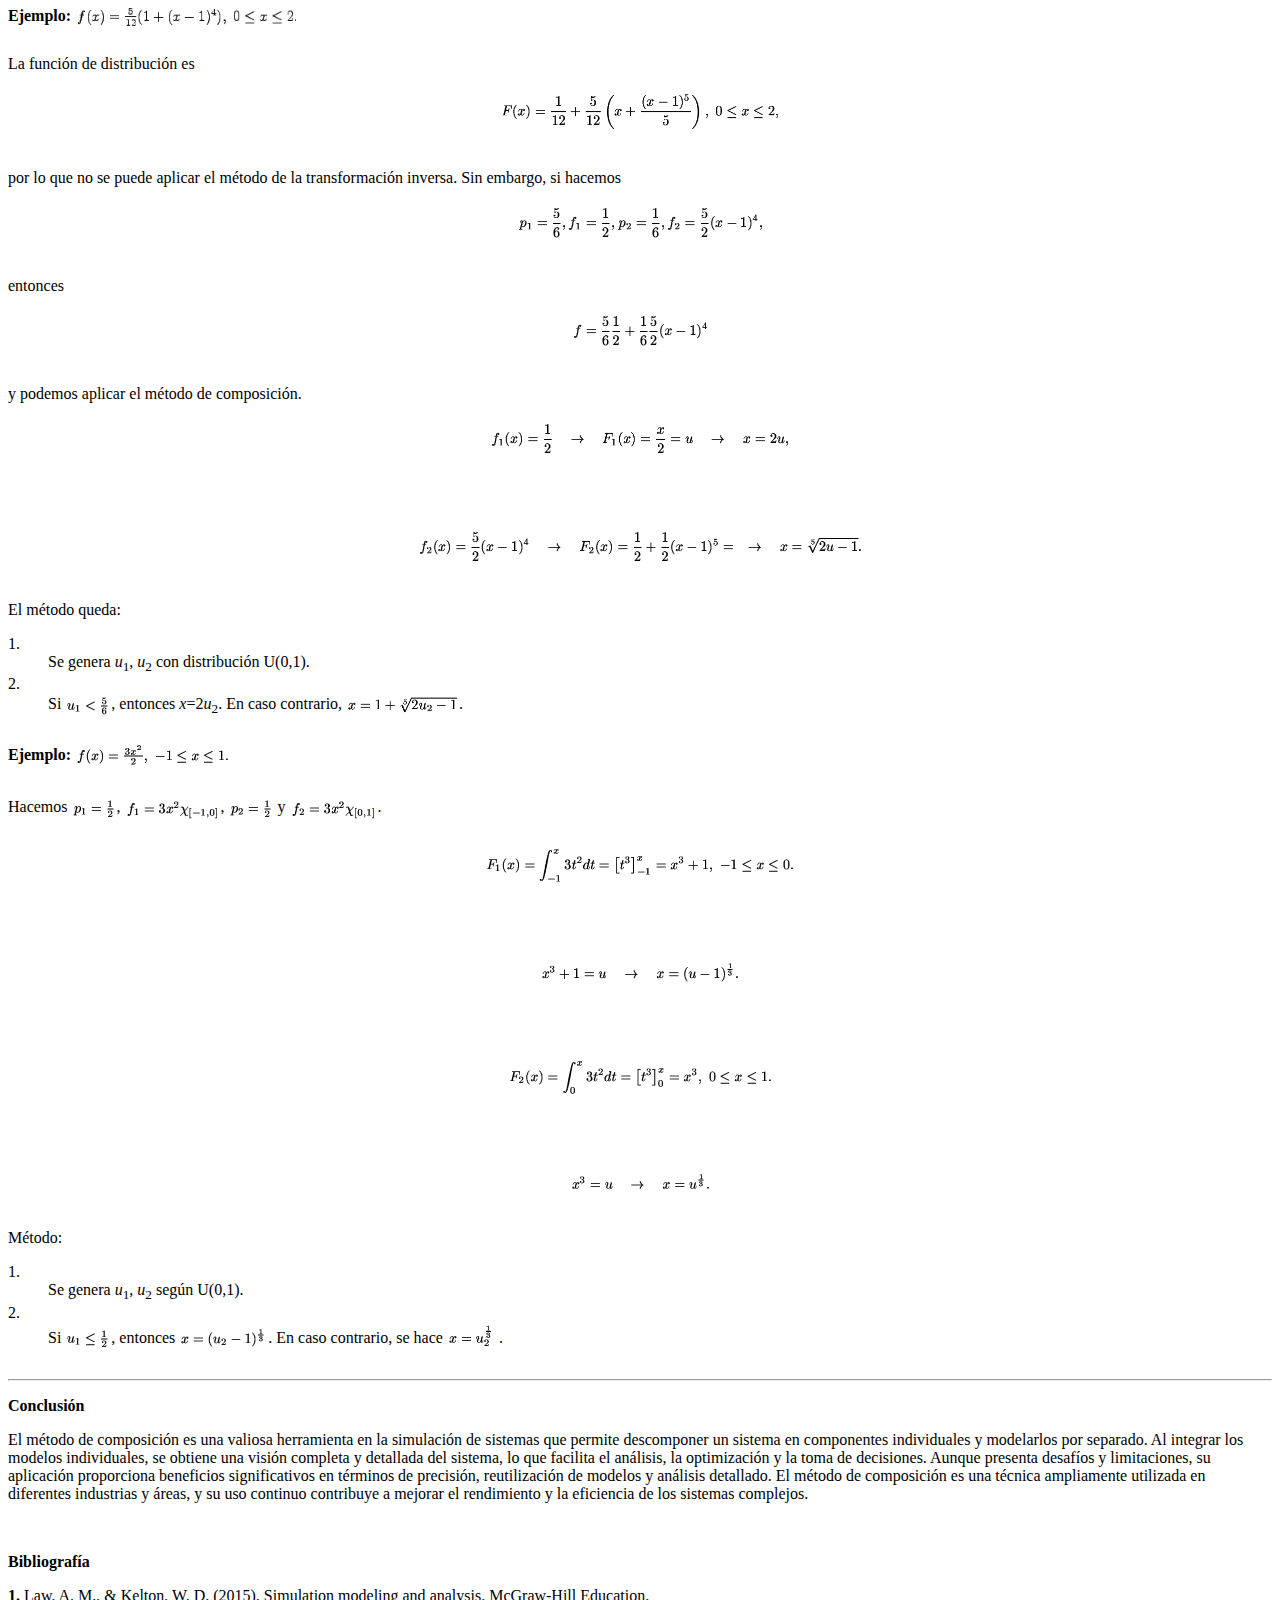
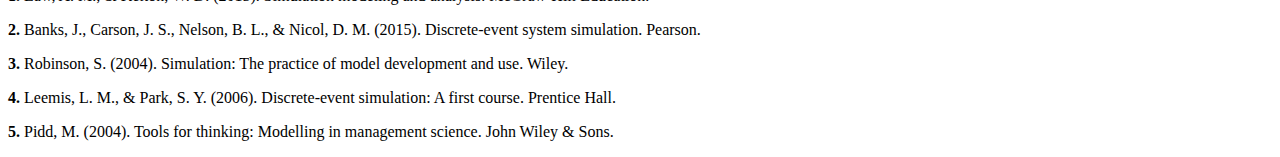
==== commit edb7f5fd: "Update index.html" ====
--- a/index.html
+++ b/index.html
@@ -27,7 +27,7 @@
         </tr>
         <tr>
             <td class="negrita">Docente </td>
-            <td>Ing. Fausto Canaza Jaurilla</td>
+            <td>Ing. Fausto Canaza Jahuira</td>
         </tr>
         <tr>
             <td class="negrita">Estudiantes</td>
